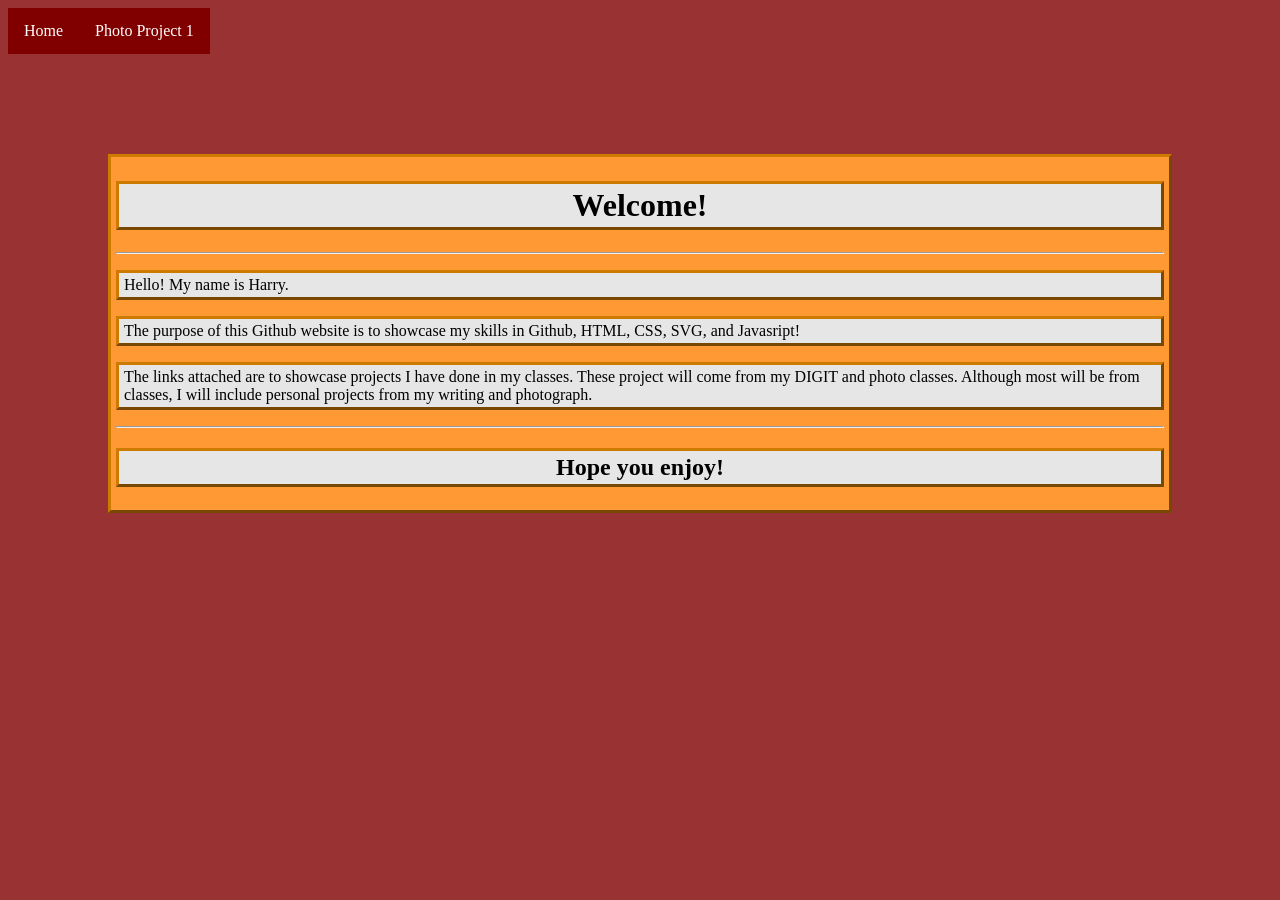
==== docs/index.html @ bdb2ccef "index and photo" ====
<!DOCTYPE html>
<html>
    <head>
        <title>Home</title>
        <meta charset="UTF-8" />
        <meta name="viewport" content="width=device-width, initial-scale=1.0" />
        <link rel="stylesheet" type="text/css" href="styles.css"/>
    </head>
    <body class="h">
        <nav>
            <a href="index.html" class="h">Home</a>
            <a href="photoProject.html" class="h">Photo Project 1</a>
        </nav>
        <div class="textBoxH">
            <h1 class="h">Welcome!</h1>
            <hr class="h"/>
            <p class="boxH">Hello! My name is Harry.</p>
            <p class="boxH">The purpose of this Github website is to showcase my skills in Github, HTML, CSS, SVG, and Javasript!</p>
            <p class="boxH">The links attached are to showcase projects I have done in my classes. These project will come from my DIGIT and photo classes. Although most will be from classes, I will include personal projects from my writing and photograph.</p>
            <hr class="h"/>
            <h2 class="h">Hope you enjoy!</h2>
        </div>
    </body>
</html>
---- docs/styles.css ----
body.h{
    background-color:#993333;
}
body.p{
    background-color:#000099;
}
nav {
    margin: auto;
    display:flex;
}
nav a.h {
    color: white;
    background-color:#800000;
    text-align: center;
    padding: 14px 16px;
    text-decoration: none;
}
nav a.h:hover{
    background-color:#990000;
}
nav a.p {
    color: white;
    background-color:#00004d;
    text-align: center;
    padding: 14px 16px;
    text-decoration: none;
}
nav a.p:hover{
    background-color:#000066;
}
h1.h {
    text-align:center;
    background-color:#e6e6e6;
    padding:3px 5px;
    border-style:outset;
    border-width: 3px;
    border-color:#cc7a00;
}
h2.h {
    text-align:center;
    background-color:#e6e6e6;
    padding:3px 5px;
    border-style:outset;
    border-width: 3px;
    border-color:#cc7a00;
}
hr.p{
    height:1px;
    border-width:0;
    color:#330000;
    background-color:#330000;
}
h1.p{
    text-align:center;
    background-color:#e6e6e6;
    padding:3px 5px;
    border-style:outset;
    border-width: 3px;
    border-color:#00004d;
}
h2.p{
    text-align:center;
    background-color:#e6e6e6;
    padding:3px 5px;
    border-style:outset;
    border-width: 3px;
    border-color:#00004d;
}
hr.p{
    height:1px;
    border-width:0;
    color:#00004d;
    background-color:#00004d;
}
div.textBoxH{
    background-color:#ff9933;
    text-align: left;
    padding: 2em;
    padding:3px 5px;
    border-style:outset;
    border-width: 3px;
    border-color:#cc7a00;
    margin-block: 100px;
    margin-left: 100px;
    margin-right:100px;
}
div.textBoxP{
    background-color:#5353c6;
    text-align: left;
    padding: 2em;
    padding:3px 5px;
    border-style:outset;
    border-width: 3px;
    border-color:#3939ac;
    margin-block: 100px;
    margin-left: 100px;
    margin-right:100px;
}
div p.boxH{
    background-color:#e6e6e6;
    padding:3px 5px;
    border-style:outset;
    border-width: 3px;
    border-color:#cc7a00;
}
div p.boxP{
    background-color:#e6e6e6;
    padding:3px 5px;
    border-style:outset;
    border-width: 3px;
    border-color:#3939ac;
}
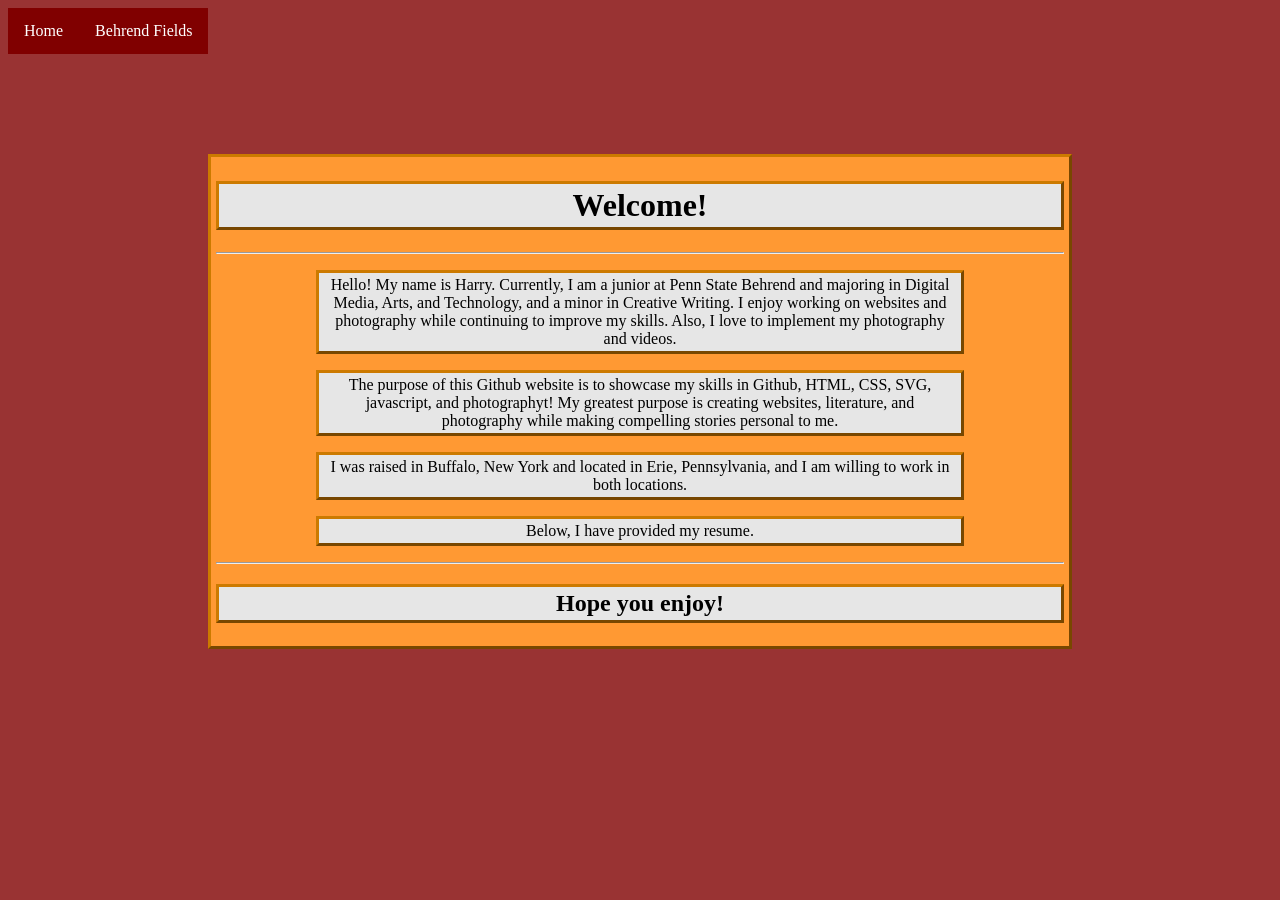
==== commit 369e0b50: "update 2 on BF Project" ====
--- a/docs/index.html
+++ b/docs/index.html
@@ -9,14 +9,15 @@
     <body class="h">
         <nav>
             <a href="index.html" class="h">Home</a>
-            <a href="photoProject.html" class="h">Photo Project 1</a>
+            <a href="photoProject.html" class="h">Behrend Fields</a>
         </nav>
         <div class="textBoxH">
             <h1 class="h">Welcome!</h1>
             <hr class="h"/>
-            <p class="boxH">Hello! My name is Harry.</p>
-            <p class="boxH">The purpose of this Github website is to showcase my skills in Github, HTML, CSS, SVG, and Javasript!</p>
-            <p class="boxH">The links attached are to showcase projects I have done in my classes. These project will come from my DIGIT and photo classes. Although most will be from classes, I will include personal projects from my writing and photograph.</p>
+            <p class="boxH">Hello! My name is Harry. Currently, I am a junior at Penn State Behrend and majoring in Digital Media, Arts, and Technology, and a minor in Creative Writing. I enjoy working on websites and photography while continuing to improve my skills.  Also, I love to implement my photography and videos. </p>
+            <p class="boxH">The purpose of this Github website is to showcase my skills in Github, HTML, CSS, SVG, javascript, and photographyt! My greatest purpose is creating websites, literature, and photography while making compelling stories personal to me.  </p>
+            <p class="boxH">I was raised in Buffalo, New York and located in Erie, Pennsylvania, and I am willing to work in both locations.  </p>
+            <p class="boxH">Below, I have provided my resume.</p>
             <hr class="h"/>
             <h2 class="h">Hope you enjoy!</h2>
         </div>
--- a/docs/styles.css
+++ b/docs/styles.css
@@ -2,7 +2,7 @@
     background-color:#993333;
 }
 body.p{
-    background-color:#000099;
+    background-color:#d9d9d9;
 }
 nav {
     margin: auto;
@@ -20,13 +20,13 @@
 }
 nav a.p {
     color: white;
-    background-color:#00004d;
+    background-color:#000000;
     text-align: center;
     padding: 14px 16px;
     text-decoration: none;
 }
 nav a.p:hover{
-    background-color:#000066;
+    background-color:#404040;
 }
 h1.h {
     text-align:center;
@@ -44,33 +44,12 @@
     border-width: 3px;
     border-color:#cc7a00;
 }
-hr.p{
-    height:1px;
-    border-width:0;
-    color:#330000;
-    background-color:#330000;
-}
-h1.p{
-    text-align:center;
-    background-color:#e6e6e6;
-    padding:3px 5px;
-    border-style:outset;
-    border-width: 3px;
-    border-color:#00004d;
-}
-h2.p{
-    text-align:center;
-    background-color:#e6e6e6;
-    padding:3px 5px;
-    border-style:outset;
-    border-width: 3px;
-    border-color:#00004d;
-}
-hr.p{
-    height:1px;
-    border-width:0;
-    color:#00004d;
-    background-color:#00004d;
+p.basic {
+    font-size:18px;
+    font-family: Garamond, regular;
+    margin-right:100px;
+    margin-left:100px;
+    
 }
 div.textBoxH{
     background-color:#ff9933;
@@ -81,32 +60,58 @@
     border-width: 3px;
     border-color:#cc7a00;
     margin-block: 100px;
-    margin-left: 100px;
-    margin-right:100px;
+    margin-left: 200px;
+    margin-right:200px;
 }
 div.textBoxP{
-    background-color:#5353c6;
+    background-color:#ffff;
     text-align: left;
     padding: 2em;
     padding:3px 5px;
     border-style:outset;
     border-width: 3px;
-    border-color:#3939ac;
+    border-color:#bfbfbf;
     margin-block: 100px;
-    margin-left: 100px;
-    margin-right:100px;
+    margin-left: 200px;
+    margin-right:200px;
 }
 div p.boxH{
+    text-align:center;
     background-color:#e6e6e6;
     padding:3px 5px;
     border-style:outset;
     border-width: 3px;
     border-color:#cc7a00;
+    margin-right:100px;
+    margin-left:100px;
 }
-div p.boxP{
-    background-color:#e6e6e6;
-    padding:3px 5px;
-    border-style:outset;
-    border-width: 3px;
-    border-color:#3939ac;
+figure.p {
+    display:block;
+    margin-top: 1em;
+    margin-bottom: 1em;
+    margin-left: 40px;
+    margin-right: 40px;
+}
+img.picNorm {
+    width: 50%;
+    display: block;
+    margin-left:auto;
+    margin-right:auto;
+}
+img.picVert {
+    width: 35%;
+    display: block;
+    margin-left:auto;
+    margin-right:auto;
+}
+iframe {
+    width:560px;
+    height:315px;
+    display:block;
+    margin-left:auto;
+    margin-right:auto;
+}
+figcaption {
+    text-align:center;
+    font-family: Garamond, regular;
 }
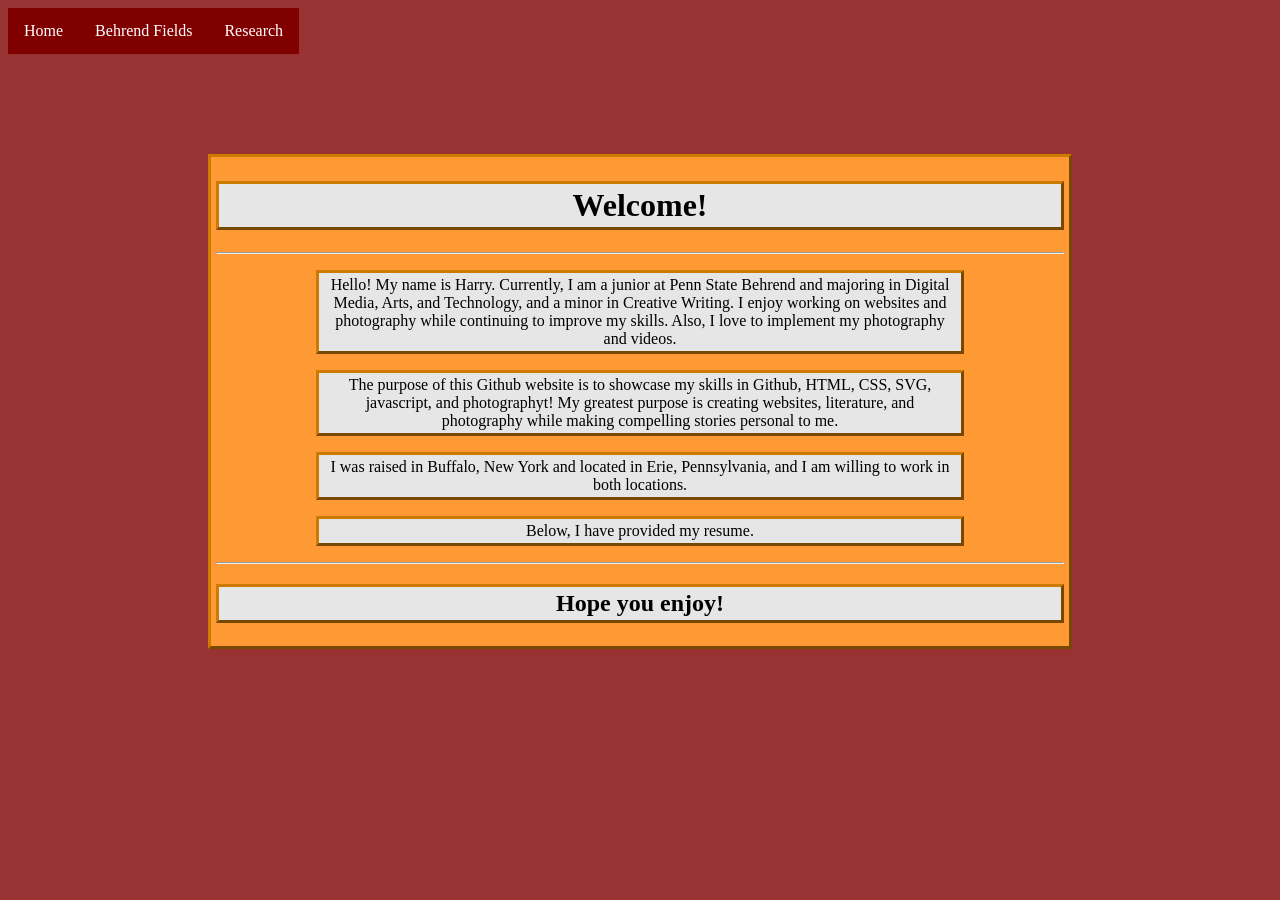
==== commit 1fdc62b8: "fix nav" ====
--- a/docs/index.html
+++ b/docs/index.html
@@ -10,6 +10,7 @@
         <nav>
             <a href="index.html" class="h">Home</a>
             <a href="photoProject.html" class="h">Behrend Fields</a>
+            <a href="JS_research.html" class="h">Research</a>
         </nav>
         <div class="textBoxH">
             <h1 class="h">Welcome!</h1>
--- a/docs/styles.css
+++ b/docs/styles.css
@@ -36,6 +36,7 @@
     border-width: 3px;
     border-color:#cc7a00;
 }
+
 h2.h {
     text-align:center;
     background-color:#e6e6e6;
@@ -44,12 +45,32 @@
     border-width: 3px;
     border-color:#cc7a00;
 }
-p.basic {
+h1.p{
+    text-align:center;
+    color:#FFFFFF;
+}
+h2.p{
+    text-align:center;
+    color:#FFFFFF;
+}
+h1.j{
+    text-align:center;
+}
+h2.j{
+    text-align:center;
+}
+p.basicB {
+    font-size:18px;
+    font-family: Garamond, regular;
+    color: #FFFFFF;
+    margin-right:100px;
+    margin-left:100px;
+}
+p.basicW {
     font-size:18px;
     font-family: Garamond, regular;
     margin-right:100px;
     margin-left:100px;
-    
 }
 div.textBoxH{
     background-color:#ff9933;
@@ -64,7 +85,19 @@
     margin-right:200px;
 }
 div.textBoxP{
-    background-color:#ffff;
+    background-color:#000000;
+    text-align: left;
+    padding: 2em;
+    padding:3px 5px;
+    border-style:outset;
+    border-width: 3px;
+    border-color:#bfbfbf;
+    margin-block: 100px;
+    margin-left: 200px;
+    margin-right:200px;
+}
+div.textBoxJ{
+    background-color:#FFFFFF;
     text-align: left;
     padding: 2em;
     padding:3px 5px;
@@ -114,4 +147,10 @@
 figcaption {
     text-align:center;
     font-family: Garamond, regular;
+}
+pre {
+    display:block;
+    background-color:#d9d9d9;
+    margin-left:100px;
+    margin-right:100px;
 }
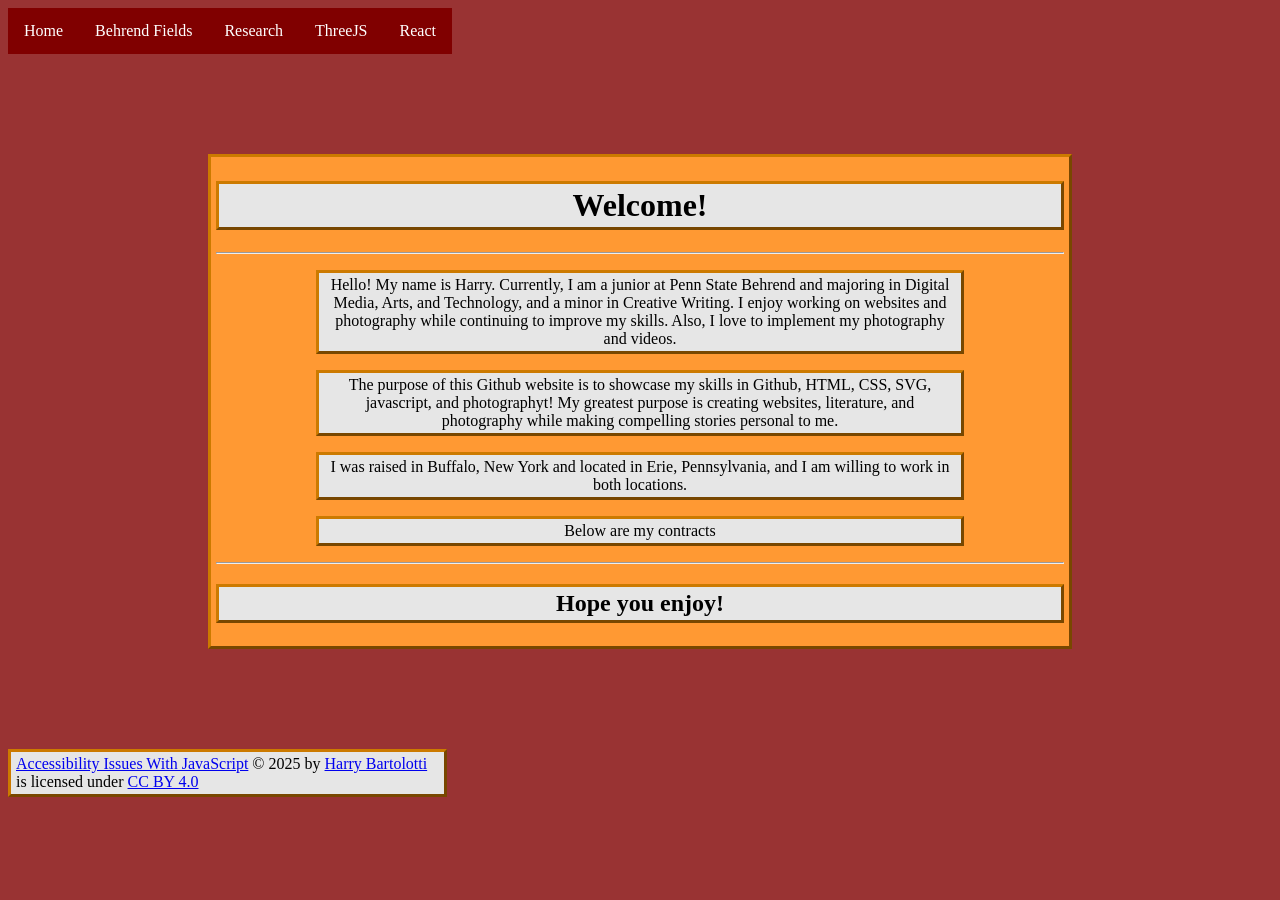
==== commit 302e17a1: "finish" ====
--- a/docs/index.html
+++ b/docs/index.html
@@ -11,6 +11,8 @@
             <a href="index.html" class="h">Home</a>
             <a href="photoProject.html" class="h">Behrend Fields</a>
             <a href="JS_research.html" class="h">Research</a>
+            <a href="https://harrbear37.github.io/vite-project/" class="h">ThreeJS</a>
+            <a href="https://harrbear37.github.io/react25/" class="h">React</a>
         </nav>
         <div class="textBoxH">
             <h1 class="h">Welcome!</h1>
@@ -18,9 +20,10 @@
             <p class="boxH">Hello! My name is Harry. Currently, I am a junior at Penn State Behrend and majoring in Digital Media, Arts, and Technology, and a minor in Creative Writing. I enjoy working on websites and photography while continuing to improve my skills.  Also, I love to implement my photography and videos. </p>
             <p class="boxH">The purpose of this Github website is to showcase my skills in Github, HTML, CSS, SVG, javascript, and photographyt! My greatest purpose is creating websites, literature, and photography while making compelling stories personal to me.  </p>
             <p class="boxH">I was raised in Buffalo, New York and located in Erie, Pennsylvania, and I am willing to work in both locations.  </p>
-            <p class="boxH">Below, I have provided my resume.</p>
+            <p class="boxH">Below are my contracts</p>
             <hr class="h"/>
             <h2 class="h">Hope you enjoy!</h2>
         </div>
+        <footer class="h"><a href="https://github.com/HarrBear37/Personal">Accessibility Issues With JavaScript</a> © 2025 by <a href="https://github.com/HarrBear37/">Harry Bartolotti</a> is licensed under <a href="https://creativecommons.org/licenses/by/4.0/">CC BY 4.0</a><img src="https://mirrors.creativecommons.org/presskit/icons/cc.svg" alt="" style="max-width: 1em;max-height:1em;margin-left: .2em;"><img src="https://mirrors.creativecommons.org/presskit/icons/by.svg" alt="" style="max-width: 1em;max-height:1em;margin-left: .2em;"></footer>
     </body>
 </html>
--- a/docs/styles.css
+++ b/docs/styles.css
@@ -1,8 +1,5 @@
 body.h{
     background-color:#993333;
-}
-body.p{
-    background-color:#d9d9d9;
 }
 nav {
     margin: auto;
@@ -17,16 +14,6 @@
 }
 nav a.h:hover{
     background-color:#990000;
-}
-nav a.p {
-    color: white;
-    background-color:#000000;
-    text-align: center;
-    padding: 14px 16px;
-    text-decoration: none;
-}
-nav a.p:hover{
-    background-color:#404040;
 }
 h1.h {
     text-align:center;
@@ -45,19 +32,15 @@
     border-width: 3px;
     border-color:#cc7a00;
 }
-h1.p{
-    text-align:center;
-    color:#FFFFFF;
-}
-h2.p{
-    text-align:center;
-    color:#FFFFFF;
-}
-h1.j{
-    text-align:center;
-}
-h2.j{
-    text-align:center;
+footer.h {
+    background-color:#e6e6e6;
+    text-align:left;
+    padding:3px 5px;
+    border-style:outset;
+    border-width: 3px;
+    border-color:#cc7a00;
+    margin-left: auto;
+    margin-right: 825px;
 }
 p.basicB {
     font-size:18px;
@@ -75,35 +58,10 @@
 div.textBoxH{
     background-color:#ff9933;
     text-align: left;
-    padding: 2em;
     padding:3px 5px;
     border-style:outset;
     border-width: 3px;
     border-color:#cc7a00;
-    margin-block: 100px;
-    margin-left: 200px;
-    margin-right:200px;
-}
-div.textBoxP{
-    background-color:#000000;
-    text-align: left;
-    padding: 2em;
-    padding:3px 5px;
-    border-style:outset;
-    border-width: 3px;
-    border-color:#bfbfbf;
-    margin-block: 100px;
-    margin-left: 200px;
-    margin-right:200px;
-}
-div.textBoxJ{
-    background-color:#FFFFFF;
-    text-align: left;
-    padding: 2em;
-    padding:3px 5px;
-    border-style:outset;
-    border-width: 3px;
-    border-color:#bfbfbf;
     margin-block: 100px;
     margin-left: 200px;
     margin-right:200px;
@@ -117,40 +75,4 @@
     border-color:#cc7a00;
     margin-right:100px;
     margin-left:100px;
-}
-figure.p {
-    display:block;
-    margin-top: 1em;
-    margin-bottom: 1em;
-    margin-left: 40px;
-    margin-right: 40px;
-}
-img.picNorm {
-    width: 50%;
-    display: block;
-    margin-left:auto;
-    margin-right:auto;
-}
-img.picVert {
-    width: 35%;
-    display: block;
-    margin-left:auto;
-    margin-right:auto;
-}
-iframe {
-    width:560px;
-    height:315px;
-    display:block;
-    margin-left:auto;
-    margin-right:auto;
-}
-figcaption {
-    text-align:center;
-    font-family: Garamond, regular;
-}
-pre {
-    display:block;
-    background-color:#d9d9d9;
-    margin-left:100px;
-    margin-right:100px;
 }
